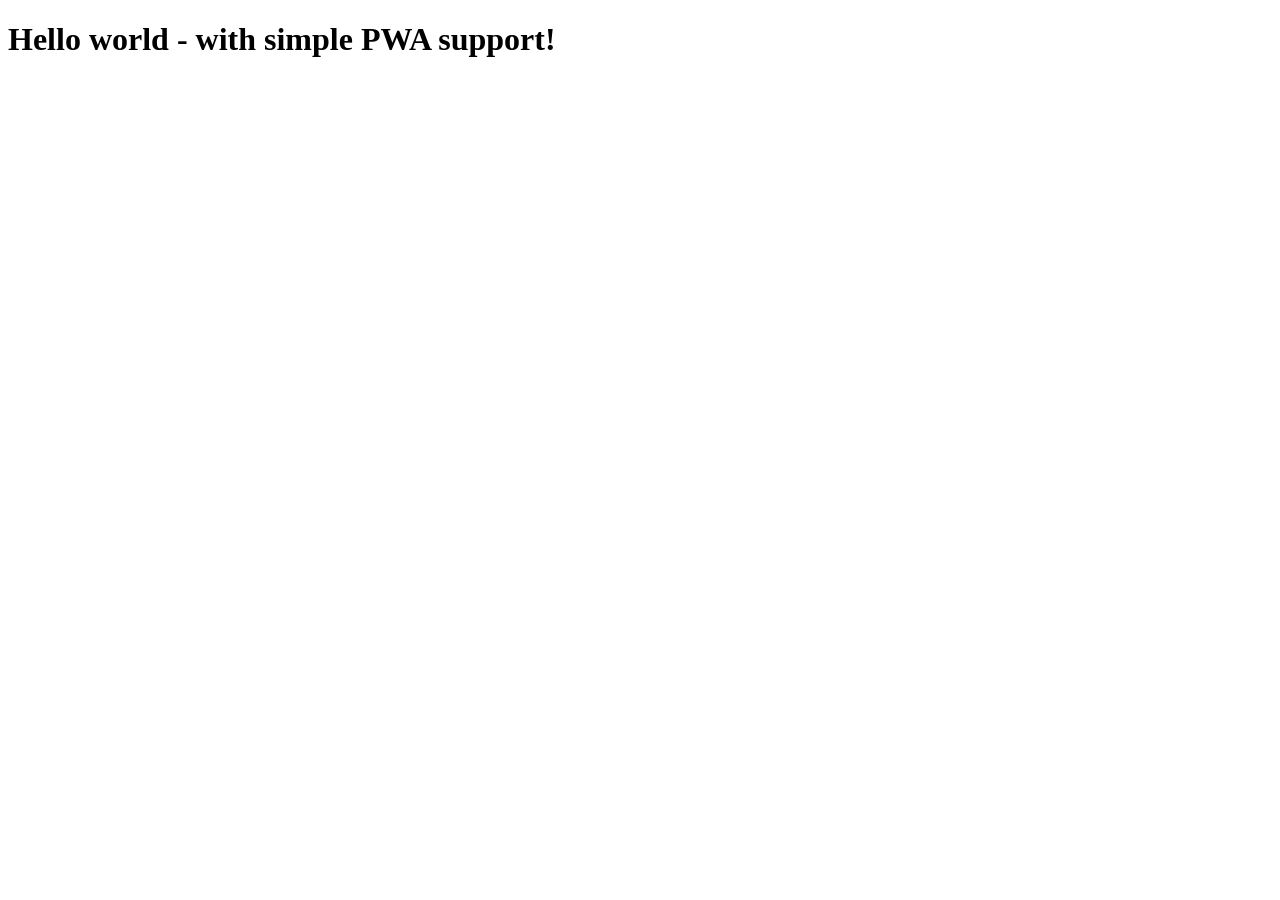
==== src/content/index.html @ 083cf7c8 "initial commit" ====
<!DOCTYPE html>
<html lang="en">
  <head>
    <meta charset="UTF-8" />
    <meta name="viewport" content="width=device-width, initial-scale=1.0" />
    <meta http-equiv="X-UA-Compatible" content="ie=edge" />
    <title>Site title</title>
    <meta name="description" content="Description" />

    <!-- Title -->
    <meta property="og:title" content="" />
    <!-- OPTIONAL description. 2-4 sentences. -->
    <meta property="og:description" content="" />
    <!-- full url with http(s) ie. https://maciejkorsan.github.io/my-repo/ -->
    <meta property="og:url" content="" />
    <!-- full url to the image with http(s) ie. https://maciejkorsan.github.io/my-repo/assets/img/fb.png. Facebook suggests at least 1200 x 630. -->
    <meta property="og:image" content="https://maciejkorsan.com/wtf-gulp-starter/assets/img/cover.png" />

    <link rel="manifest" href="manifest.json" />
    <meta name="apple-mobile-web-app-capable" content="yes" />
    <link
      rel="apple-touch-icon"
      sizes="192x192"
      href="assets/pwa/icons/icon-192x192.png"
    />

    <link
      rel="icon"
      type="image/png"
      href="assets/pwa/icons/icon-192x192.png"
    />

    <link rel="stylesheet" href="css/main.css" />
  </head>
  <body>
    <h1>Hello world - with simple PWA support!</h1>

    <script src="js/main.js"></script>
  </body>
</html>
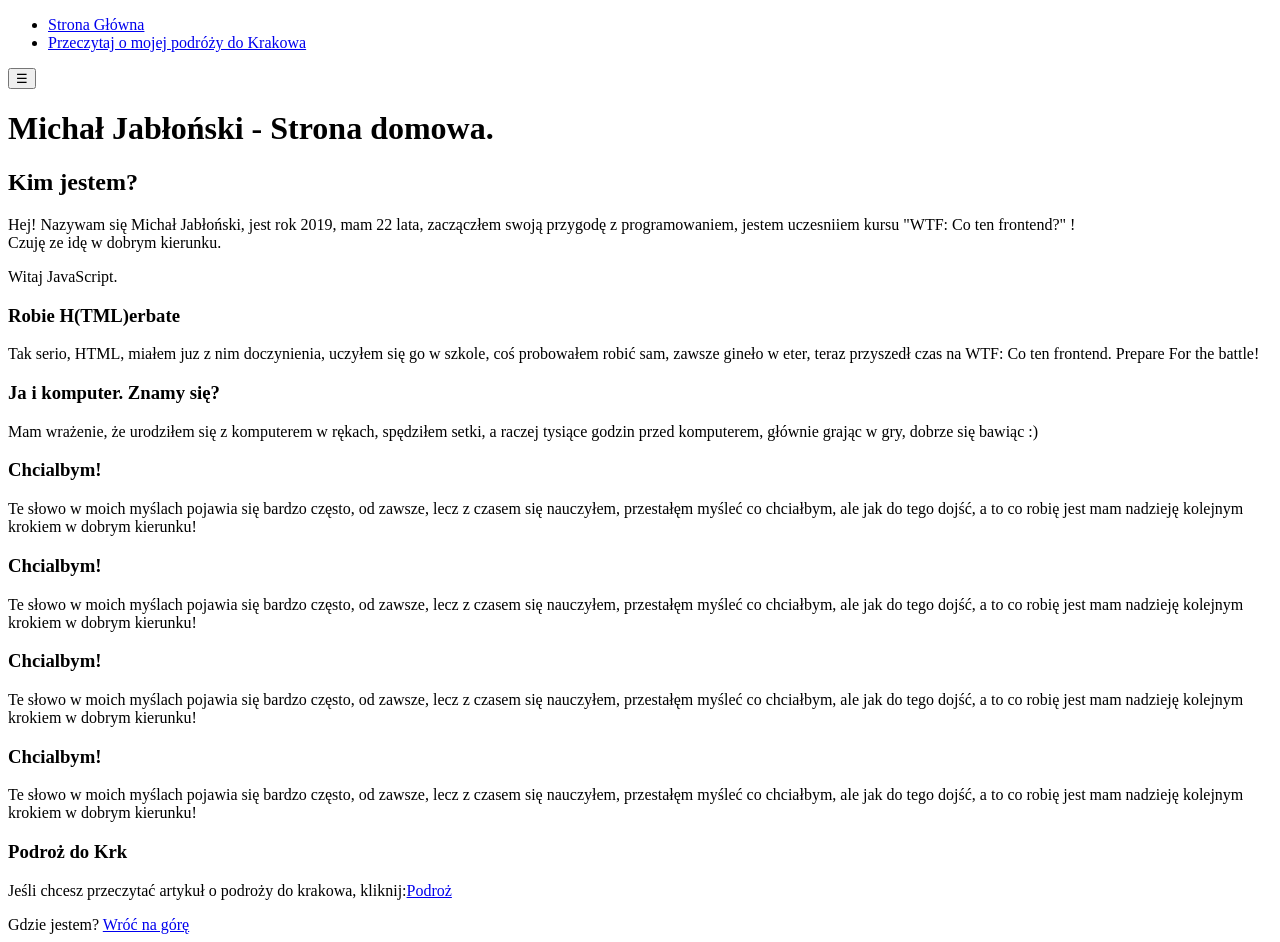
==== commit 272b2c05: "feat: content-move" ====
--- a/src/content/index.html
+++ b/src/content/index.html
@@ -33,7 +33,115 @@
     <link rel="stylesheet" href="css/main.css" />
   </head>
   <body>
-    <h1>Hello world - with simple PWA support!</h1>
+    <header class="site__header">
+      <nav class="navigation">
+        <ul class="navigation__list navigation__list--js">
+          <li class="navigation__item">
+            <a class="navigation__link" href="Index.html">Strona Główna</a>
+          </li>
+  
+          <li class="navigation__item">
+            <a class="navigation__link" href="#Wyjazd">Przeczytaj o mojej podróży do Krakowa</a>
+          </li>
+        </ul>
+      </nav>
+      <button class="navigation__button navigation__button--js"  >☰</button>
+    </header>
+    <main class=" main">
+          <header class="header">
+            <h1 class="header__tittle"> Michał Jabłoński - Strona domowa.</h1>
+          </header>
+          <section class="about">
+            <h2 class="about_header">Kim jestem?</h2>
+            <p class="about__paragraph">
+              Hej! Nazywam się Michał Jabłoński, jest rok 2019, mam 22 lata, zaczączłem swoją przygodę z
+              programowaniem, jestem uczesniiem kursu "WTF: Co ten frontend?" !<br>
+              Czuję ze idę w dobrym kierunku.
+            </p>
+            <p class="about__paragraph about__paragraph--mini about__paragraph--js">
+              Witaj JavaScript.
+            </p>
+          </section>
+          <div class="content">
+          <section class="diary">
+            <h3 class="diary__Header"> Robie H(TML)erbate</h3>
+            <p class="diary__Paragraph">
+              Tak serio, HTML, miałem juz z nim doczynienia, uczyłem się go w szkole, coś probowałem robić
+              sam, zawsze
+              gineło w eter, teraz przyszedł czas na WTF: Co ten frontend. Prepare For the battle!
+            </p>
+          </section>
+          <section class="diary">
+            <h3 class="diary__Header">Ja i komputer. Znamy się?</h3>
+            <p class="diary__Paragraph">
+              Mam wrażenie, że urodziłem się z komputerem w rękach, spędziłem setki, a raczej tysiące godzin
+              przed
+              komputerem, głównie grając w gry, dobrze się bawiąc :)
+            </p>
+          </section>
+          <article class="grid">
+            <section class="diary">
+              <h3 class="diary__Header">Chcialbym!</h3>
+              <p class="diary__Paragraph">
+                Te słowo w moich myślach pojawia się bardzo często, od zawsze, lecz z czasem się nauczyłem,
+                przestałęm
+                myśleć co chciałbym, ale jak do tego dojść, a to co robię jest mam nadzieję kolejnym krokiem
+                w
+                dobrym
+                kierunku!
+              </p>
+            </section>
+            <section class="diary">
+              <h3 class="diary__Header">Chcialbym!</h3>
+              <p class="diary__Paragraph">
+                Te słowo w moich myślach pojawia się bardzo często, od zawsze, lecz z czasem się nauczyłem,
+                przestałęm
+                myśleć co chciałbym, ale jak do tego dojść, a to co robię jest mam nadzieję kolejnym krokiem
+                w
+                dobrym
+                kierunku!
+              </p>
+            </section>
+            <section class="diary">
+              <h3 class="diary__Header">Chcialbym!</h3>
+              <p class="diary__Paragraph">
+                Te słowo w moich myślach pojawia się bardzo często, od zawsze, lecz z czasem się nauczyłem,
+                przestałęm
+                myśleć co chciałbym, ale jak do tego dojść, a to co robię jest mam nadzieję kolejnym krokiem
+                w
+                dobrym
+                kierunku!
+              </p>
+            </section>
+            <section class="diary">
+              <h3 class="diary__Header">Chcialbym!</h3>
+              <p class="diary__Paragraph">
+                Te słowo w moich myślach pojawia się bardzo często, od zawsze, lecz z czasem się nauczyłem,
+                przestałęm
+                myśleć co chciałbym, ale jak do tego dojść, a to co robię jest mam nadzieję kolejnym krokiem
+                w
+                dobrym
+                kierunku!
+              </p>
+            </section>
+  
+            <section id="Wyjazd" class="diary">
+              <h3 class="diary__Header">Podroż do Krk</h3>
+              <p class="diary__Paragraph">
+                Jeśli chcesz przeczytać artykuł o podroży do krakowa, kliknij:<a class="link"
+                  href="Wyjazd.html">Podroż</a>
+  
+              </p>
+            </section>
+          </div>
+          </article>
+  
+          </main>
+          <footer class="footer">
+            Gdzie jestem?
+            <a class="navigation__footer" href="#top">Wróć na górę</a>
+          </footer>
+          <script src="main.js"></script>
 
     <script src="js/main.js"></script>
   </body>
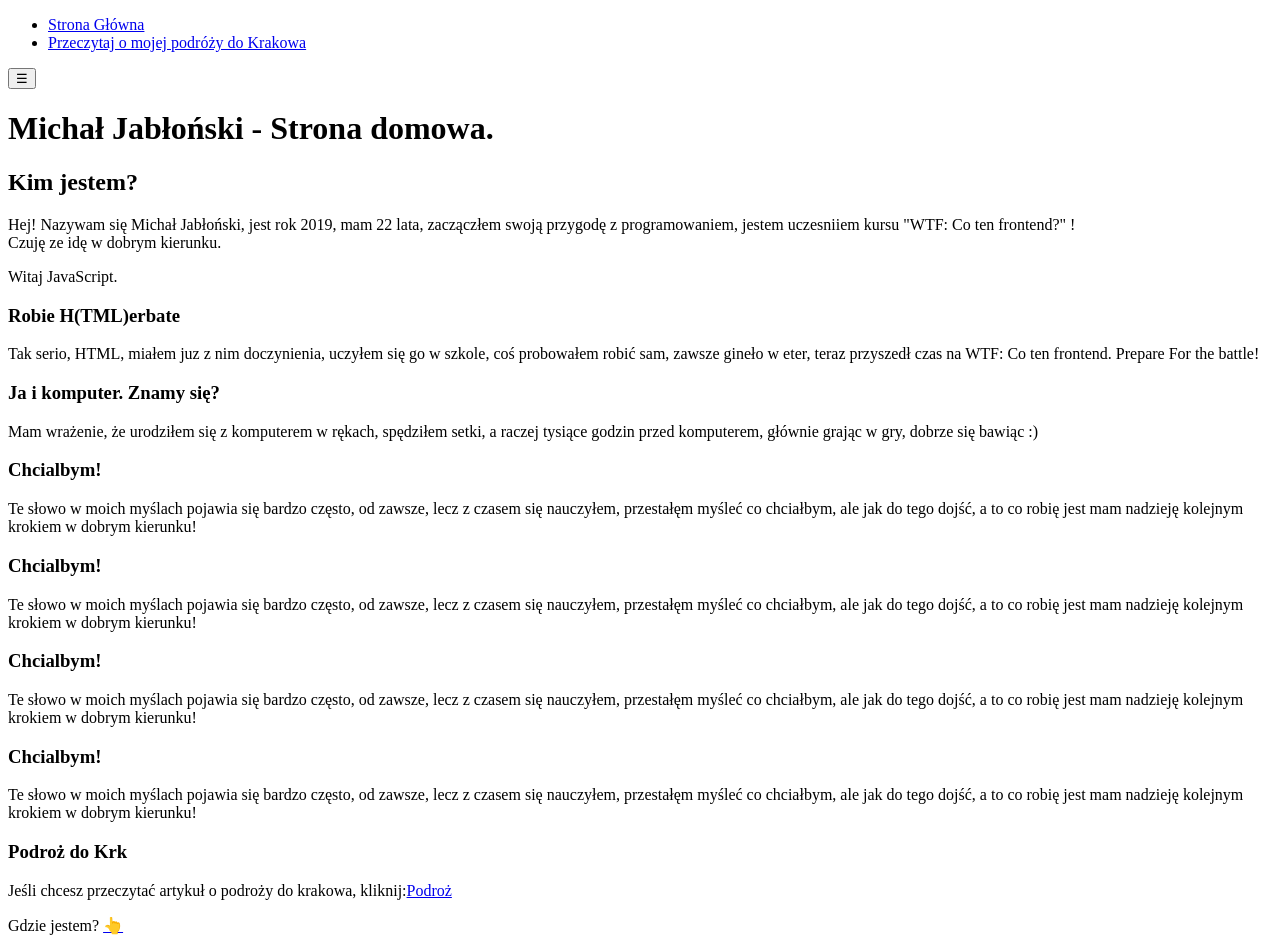
==== commit 9e6ac6df: "feat:refactoring" ====
--- a/src/content/index.html
+++ b/src/content/index.html
@@ -1,148 +1,132 @@
 <!DOCTYPE html>
-<html lang="en">
-  <head>
-    <meta charset="UTF-8" />
-    <meta name="viewport" content="width=device-width, initial-scale=1.0" />
-    <meta http-equiv="X-UA-Compatible" content="ie=edge" />
-    <title>Site title</title>
-    <meta name="description" content="Description" />
+<html lang="pl">
 
-    <!-- Title -->
-    <meta property="og:title" content="" />
-    <!-- OPTIONAL description. 2-4 sentences. -->
-    <meta property="og:description" content="" />
-    <!-- full url with http(s) ie. https://maciejkorsan.github.io/my-repo/ -->
-    <meta property="og:url" content="" />
-    <!-- full url to the image with http(s) ie. https://maciejkorsan.github.io/my-repo/assets/img/fb.png. Facebook suggests at least 1200 x 630. -->
-    <meta property="og:image" content="https://maciejkorsan.com/wtf-gulp-starter/assets/img/cover.png" />
+<head>
+  <meta charset="UTF-8" />
+  <meta name="viewport" content="width=device-width, initial-scale=1.0" />
+  <meta http-equiv="X-UA-Compatible" content="ie=edge" />
+  <title>Stronka Majkela</title>
+  <meta name="description" content="Description" />
 
-    <link rel="manifest" href="manifest.json" />
-    <meta name="apple-mobile-web-app-capable" content="yes" />
-    <link
-      rel="apple-touch-icon"
-      sizes="192x192"
-      href="assets/pwa/icons/icon-192x192.png"
-    />
+  <link rel="manifest" href="manifest.json" />
+  <meta name="apple-mobile-web-app-capable" content="yes" />
+  <link rel="apple-touch-icon" sizes="192x192" href="assets/pwa/icons/icon-192x192.png" />
 
-    <link
-      rel="icon"
-      type="image/png"
-      href="assets/pwa/icons/icon-192x192.png"
-    />
+  <link rel="icon" type="image/png" href="assets/pwa/icons/icon-192x192.png" />
 
-    <link rel="stylesheet" href="css/main.css" />
-  </head>
-  <body>
-    <header class="site__header">
-      <nav class="navigation">
-        <ul class="navigation__list navigation__list--js">
-          <li class="navigation__item">
-            <a class="navigation__link" href="Index.html">Strona Główna</a>
-          </li>
-  
-          <li class="navigation__item">
-            <a class="navigation__link" href="#Wyjazd">Przeczytaj o mojej podróży do Krakowa</a>
-          </li>
-        </ul>
-      </nav>
-      <button class="navigation__button navigation__button--js"  >☰</button>
+  <link rel="stylesheet" href="css/main.css" />
+</head>
+
+<body id="top">
+  <header class="site__header">
+    <nav class="navigation">
+      <ul class="navigation__list navigation__list--js">
+        <li class="navigation__item">
+          <a class="navigation__link" href="Index.html">Strona Główna</a>
+        </li>
+
+        <li class="navigation__item">
+          <a class="navigation__link" href="#Wyjazd">Przeczytaj o mojej podróży do Krakowa</a>
+        </li>
+      </ul>
+    </nav>
+    <button class="navigation__button navigation__button--js">☰</button>
+  </header>
+  <main class=" main">
+    <header class="header">
+      <h1 class="header__tittle"> Michał Jabłoński - Strona domowa.</h1>
     </header>
-    <main class=" main">
-          <header class="header">
-            <h1 class="header__tittle"> Michał Jabłoński - Strona domowa.</h1>
-          </header>
-          <section class="about">
-            <h2 class="about_header">Kim jestem?</h2>
-            <p class="about__paragraph">
-              Hej! Nazywam się Michał Jabłoński, jest rok 2019, mam 22 lata, zaczączłem swoją przygodę z
-              programowaniem, jestem uczesniiem kursu "WTF: Co ten frontend?" !<br>
-              Czuję ze idę w dobrym kierunku.
-            </p>
-            <p class="about__paragraph about__paragraph--mini about__paragraph--js">
-              Witaj JavaScript.
-            </p>
-          </section>
-          <div class="content">
-          <section class="diary">
-            <h3 class="diary__Header"> Robie H(TML)erbate</h3>
-            <p class="diary__Paragraph">
-              Tak serio, HTML, miałem juz z nim doczynienia, uczyłem się go w szkole, coś probowałem robić
-              sam, zawsze
-              gineło w eter, teraz przyszedł czas na WTF: Co ten frontend. Prepare For the battle!
-            </p>
-          </section>
-          <section class="diary">
-            <h3 class="diary__Header">Ja i komputer. Znamy się?</h3>
-            <p class="diary__Paragraph">
-              Mam wrażenie, że urodziłem się z komputerem w rękach, spędziłem setki, a raczej tysiące godzin
-              przed
-              komputerem, głównie grając w gry, dobrze się bawiąc :)
-            </p>
-          </section>
-          <article class="grid">
-            <section class="diary">
-              <h3 class="diary__Header">Chcialbym!</h3>
-              <p class="diary__Paragraph">
-                Te słowo w moich myślach pojawia się bardzo często, od zawsze, lecz z czasem się nauczyłem,
-                przestałęm
-                myśleć co chciałbym, ale jak do tego dojść, a to co robię jest mam nadzieję kolejnym krokiem
-                w
-                dobrym
-                kierunku!
-              </p>
-            </section>
-            <section class="diary">
-              <h3 class="diary__Header">Chcialbym!</h3>
-              <p class="diary__Paragraph">
-                Te słowo w moich myślach pojawia się bardzo często, od zawsze, lecz z czasem się nauczyłem,
-                przestałęm
-                myśleć co chciałbym, ale jak do tego dojść, a to co robię jest mam nadzieję kolejnym krokiem
-                w
-                dobrym
-                kierunku!
-              </p>
-            </section>
-            <section class="diary">
-              <h3 class="diary__Header">Chcialbym!</h3>
-              <p class="diary__Paragraph">
-                Te słowo w moich myślach pojawia się bardzo często, od zawsze, lecz z czasem się nauczyłem,
-                przestałęm
-                myśleć co chciałbym, ale jak do tego dojść, a to co robię jest mam nadzieję kolejnym krokiem
-                w
-                dobrym
-                kierunku!
-              </p>
-            </section>
-            <section class="diary">
-              <h3 class="diary__Header">Chcialbym!</h3>
-              <p class="diary__Paragraph">
-                Te słowo w moich myślach pojawia się bardzo często, od zawsze, lecz z czasem się nauczyłem,
-                przestałęm
-                myśleć co chciałbym, ale jak do tego dojść, a to co robię jest mam nadzieję kolejnym krokiem
-                w
-                dobrym
-                kierunku!
-              </p>
-            </section>
-  
-            <section id="Wyjazd" class="diary">
-              <h3 class="diary__Header">Podroż do Krk</h3>
-              <p class="diary__Paragraph">
-                Jeśli chcesz przeczytać artykuł o podroży do krakowa, kliknij:<a class="link"
-                  href="Wyjazd.html">Podroż</a>
-  
-              </p>
-            </section>
-          </div>
-          </article>
-  
-          </main>
-          <footer class="footer">
-            Gdzie jestem?
-            <a class="navigation__footer" href="#top">Wróć na górę</a>
-          </footer>
-          <script src="main.js"></script>
+    <section class="about">
+      <h2 class="about_header">Kim jestem?</h2>
+      <p class="about__paragraph">
+        Hej! Nazywam się Michał Jabłoński, jest rok 2019, mam 22 lata, zaczączłem swoją przygodę z
+        programowaniem, jestem uczesniiem kursu "WTF: Co ten frontend?" !<br>
+        Czuję ze idę w dobrym kierunku.
+      </p>
+      <p class="about__paragraph about__paragraph--mini about__paragraph--js">
+        Witaj JavaScript.
+      </p>
+    </section>
+    <div class="content">
+      <section class="diary">
+        <h3 class="diary__Header"> Robie H(TML)erbate</h3>
+        <p class="diary__Paragraph">
+          Tak serio, HTML, miałem juz z nim doczynienia, uczyłem się go w szkole, coś probowałem robić
+          sam, zawsze
+          gineło w eter, teraz przyszedł czas na WTF: Co ten frontend. Prepare For the battle!
+        </p>
+      </section>
+      <section class="diary">
+        <h3 class="diary__Header">Ja i komputer. Znamy się?</h3>
+        <p class="diary__Paragraph">
+          Mam wrażenie, że urodziłem się z komputerem w rękach, spędziłem setki, a raczej tysiące godzin
+          przed
+          komputerem, głównie grając w gry, dobrze się bawiąc :)
+        </p>
+      </section>
+      <article class="grid">
+        <section class="diary">
+          <h3 class="diary__Header">Chcialbym!</h3>
+          <p class="diary__Paragraph">
+            Te słowo w moich myślach pojawia się bardzo często, od zawsze, lecz z czasem się nauczyłem,
+            przestałęm
+            myśleć co chciałbym, ale jak do tego dojść, a to co robię jest mam nadzieję kolejnym krokiem
+            w
+            dobrym
+            kierunku!
+          </p>
+        </section>
+        <section class="diary">
+          <h3 class="diary__Header">Chcialbym!</h3>
+          <p class="diary__Paragraph">
+            Te słowo w moich myślach pojawia się bardzo często, od zawsze, lecz z czasem się nauczyłem,
+            przestałęm
+            myśleć co chciałbym, ale jak do tego dojść, a to co robię jest mam nadzieję kolejnym krokiem
+            w
+            dobrym
+            kierunku!
+          </p>
+        </section>
+        <section class="diary">
+          <h3 class="diary__Header">Chcialbym!</h3>
+          <p class="diary__Paragraph">
+            Te słowo w moich myślach pojawia się bardzo często, od zawsze, lecz z czasem się nauczyłem,
+            przestałęm
+            myśleć co chciałbym, ale jak do tego dojść, a to co robię jest mam nadzieję kolejnym krokiem
+            w
+            dobrym
+            kierunku!
+          </p>
+        </section>
+        <section class="diary">
+          <h3 class="diary__Header">Chcialbym!</h3>
+          <p class="diary__Paragraph">
+            Te słowo w moich myślach pojawia się bardzo często, od zawsze, lecz z czasem się nauczyłem,
+            przestałęm
+            myśleć co chciałbym, ale jak do tego dojść, a to co robię jest mam nadzieję kolejnym krokiem
+            w
+            dobrym
+            kierunku!
+          </p>
+        </section>
 
-    <script src="js/main.js"></script>
-  </body>
-</html>
+        <section id="Wyjazd" class="diary">
+          <h3 class="diary__Header">Podroż do Krk</h3>
+          <p class="diary__Paragraph">
+            Jeśli chcesz przeczytać artykuł o podroży do krakowa, kliknij:<a class="link" href="Wyjazd.html">Podroż</a>
+
+          </p>
+        </section>
+    </div>
+    </article>
+
+  </main>
+  <footer class="footer">
+    Gdzie jestem?
+    <a class="navigation__footer" href="#top" alt="Do góry"> 👆</a>
+  </footer>
+
+  <script src="js/main.js"></script>
+</body>
+
+</html>
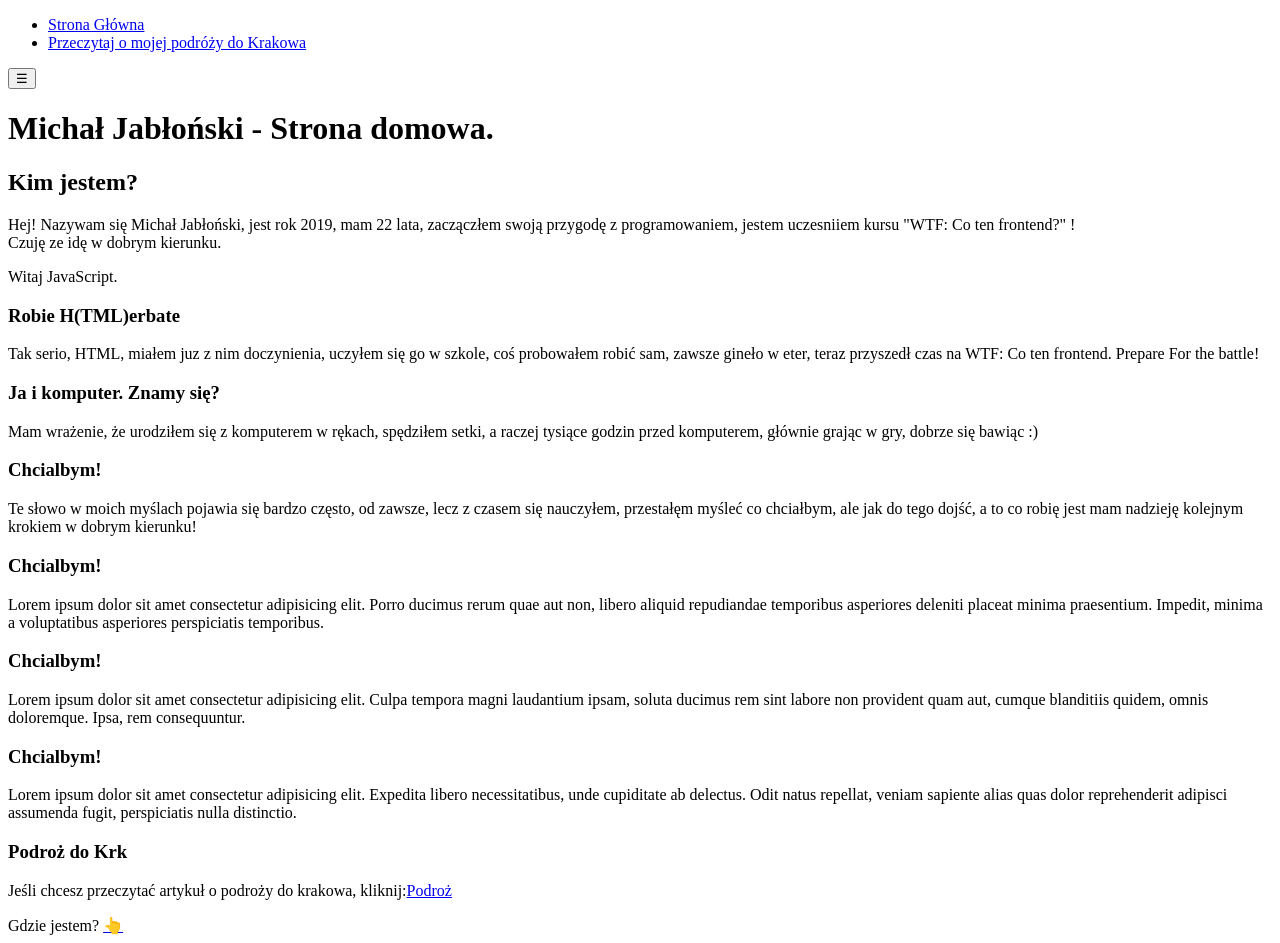
==== commit 2c4017fd: ":feat:low-resolution-resposresponsivty" ====
--- a/src/content/index.html
+++ b/src/content/index.html
@@ -15,9 +15,10 @@
   <link rel="icon" type="image/png" href="assets/pwa/icons/icon-192x192.png" />
 
   <link rel="stylesheet" href="css/main.css" />
+   
 </head>
 
-<body id="top">
+<body class="body" id="top">
   <header class="site__header">
     <nav class="navigation">
       <ul class="navigation__list navigation__list--js">
@@ -64,7 +65,7 @@
           komputerem, głównie grając w gry, dobrze się bawiąc :)
         </p>
       </section>
-      <article class="grid">
+      <article class="dairy__grid">
         <section class="diary">
           <h3 class="diary__Header">Chcialbym!</h3>
           <p class="diary__Paragraph">
@@ -79,34 +80,25 @@
         <section class="diary">
           <h3 class="diary__Header">Chcialbym!</h3>
           <p class="diary__Paragraph">
-            Te słowo w moich myślach pojawia się bardzo często, od zawsze, lecz z czasem się nauczyłem,
-            przestałęm
-            myśleć co chciałbym, ale jak do tego dojść, a to co robię jest mam nadzieję kolejnym krokiem
-            w
-            dobrym
-            kierunku!
+            Lorem ipsum dolor sit amet consectetur adipisicing elit. Porro ducimus rerum quae aut non, libero aliquid
+            repudiandae temporibus asperiores deleniti placeat minima praesentium. Impedit, minima a voluptatibus
+            asperiores perspiciatis temporibus.
           </p>
         </section>
         <section class="diary">
           <h3 class="diary__Header">Chcialbym!</h3>
           <p class="diary__Paragraph">
-            Te słowo w moich myślach pojawia się bardzo często, od zawsze, lecz z czasem się nauczyłem,
-            przestałęm
-            myśleć co chciałbym, ale jak do tego dojść, a to co robię jest mam nadzieję kolejnym krokiem
-            w
-            dobrym
-            kierunku!
+            Lorem ipsum dolor sit amet consectetur adipisicing elit. Culpa tempora magni laudantium ipsam, soluta
+            ducimus rem sint labore non provident quam aut, cumque blanditiis quidem, omnis doloremque. Ipsa, rem
+            consequuntur.
           </p>
         </section>
         <section class="diary">
           <h3 class="diary__Header">Chcialbym!</h3>
           <p class="diary__Paragraph">
-            Te słowo w moich myślach pojawia się bardzo często, od zawsze, lecz z czasem się nauczyłem,
-            przestałęm
-            myśleć co chciałbym, ale jak do tego dojść, a to co robię jest mam nadzieję kolejnym krokiem
-            w
-            dobrym
-            kierunku!
+            Lorem ipsum dolor sit amet consectetur adipisicing elit. Expedita libero necessitatibus, unde cupiditate ab
+            delectus. Odit natus repellat, veniam sapiente alias quas dolor reprehenderit adipisci assumenda fugit,
+            perspiciatis nulla distinctio.
           </p>
         </section>
 
@@ -117,13 +109,14 @@
 
           </p>
         </section>
+      </article>
     </div>
-    </article>
+
 
   </main>
   <footer class="footer">
     Gdzie jestem?
-    <a class="navigation__footer" href="#top" alt="Do góry"> 👆</a>
+    <a class="navigation__footer" href="#top"> 👆</a>
   </footer>
 
   <script src="js/main.js"></script>
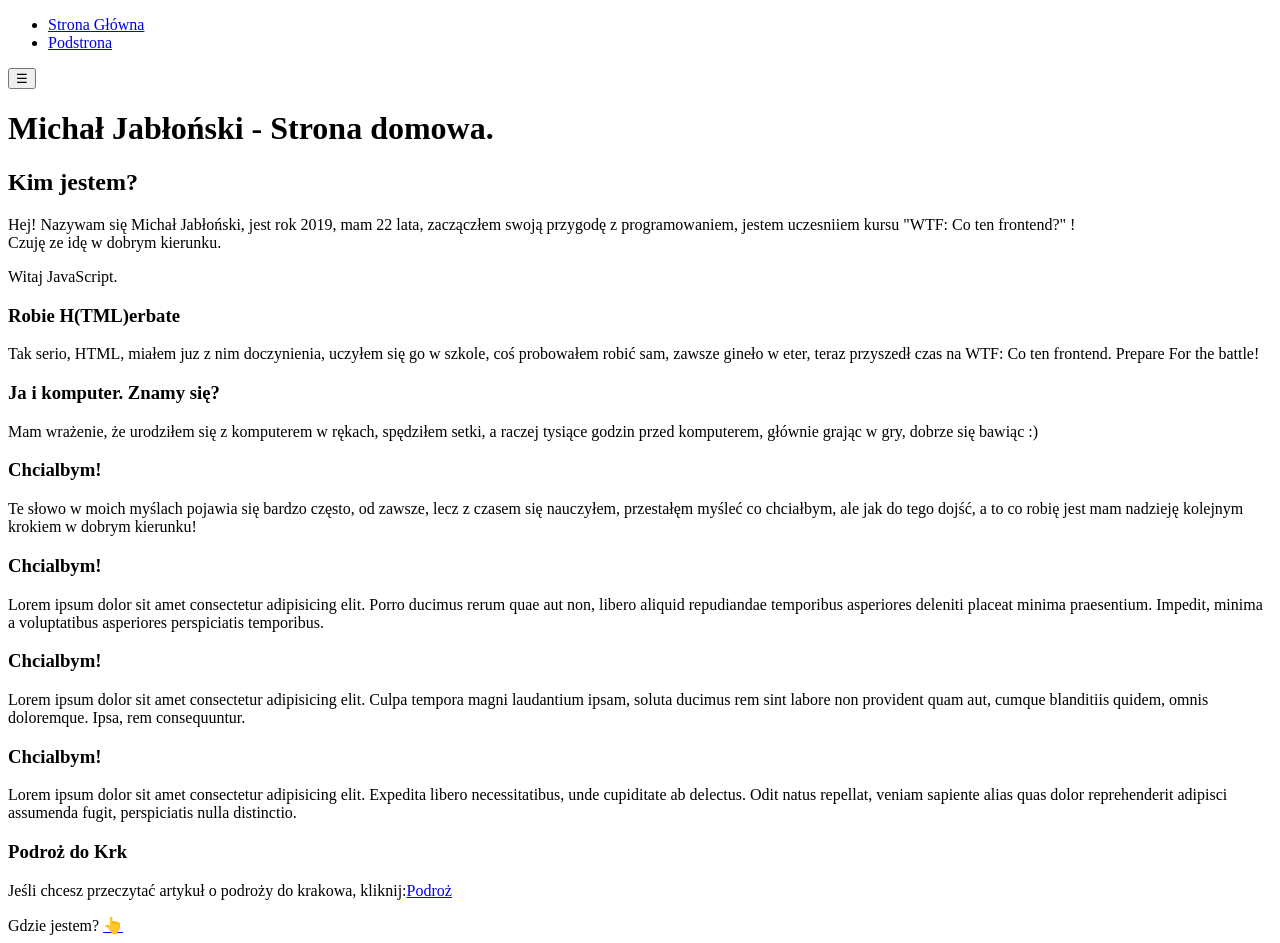
==== commit 95698334: ":feat:content-change" ====
--- a/src/content/index.html
+++ b/src/content/index.html
@@ -27,7 +27,7 @@
         </li>
 
         <li class="navigation__item">
-          <a class="navigation__link" href="#Wyjazd">Przeczytaj o mojej podróży do Krakowa</a>
+          <a class="navigation__link" href="#Wyjazd">Podstrona</a>
         </li>
       </ul>
     </nav>
